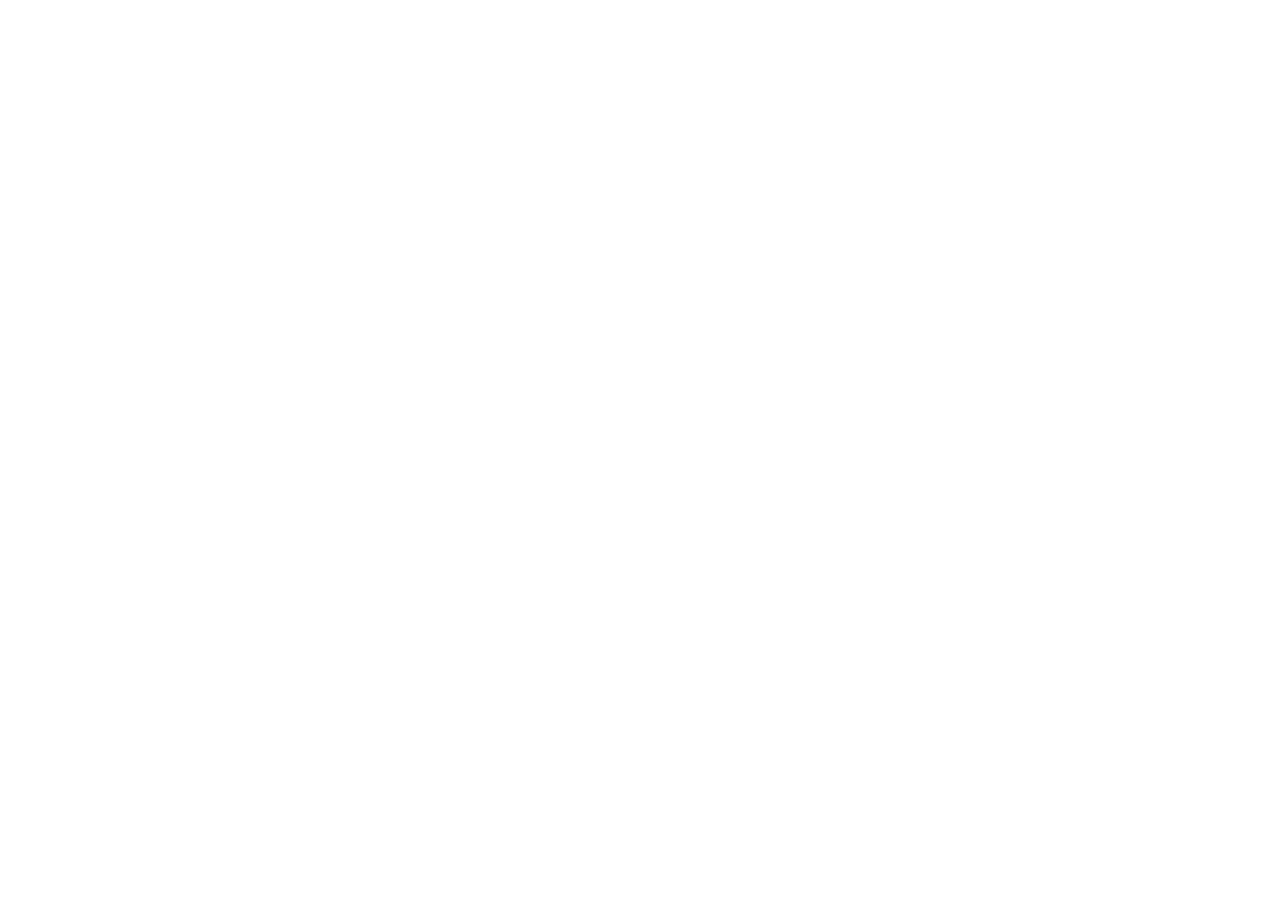
==== nosotros.html @ f30ee593 "Link between each pages and use css stylesheet" ====
<!DOCTYPE html>
<html lang="en">
<head>
    <meta charset="UTF-8">
    <meta name="viewport" content="width=device-width, initial-scale=1.0">
    <meta http-equiv="X-UA-Compatible" content="ie=edge">
    <title>Nosotros</title>
    <link rel="stylesheet" href="./css/main.css">
</head>
<body>
    
</body>
</html>
---- css/main.css ----
body {
    box-sizing:border-box;
    margin: 0 auto;
}

ul {
    list-style-type: none;
}

li {
    float:left;
    margin-left: 10px;
}

.navbar {
    position: sticky;
}
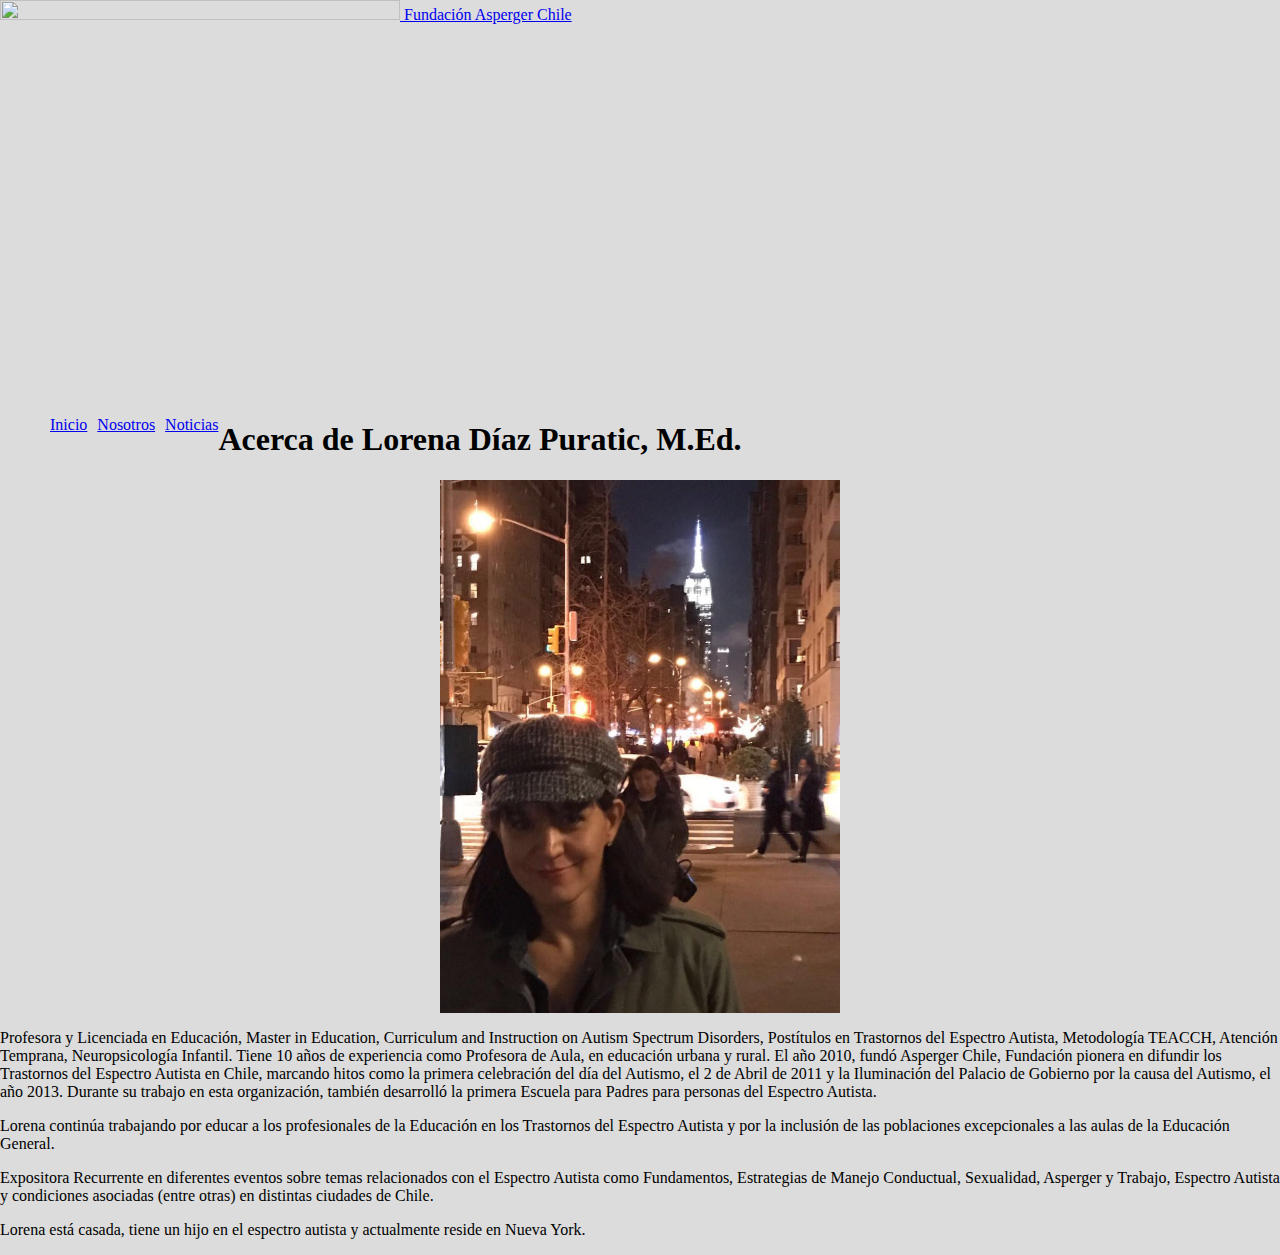
==== commit 46a226c3: "Nosotros page done, still need some style corrections" ====
--- a/nosotros.html
+++ b/nosotros.html
@@ -5,9 +5,73 @@
     <meta name="viewport" content="width=device-width, initial-scale=1.0">
     <meta http-equiv="X-UA-Compatible" content="ie=edge">
     <title>Nosotros</title>
+    <link rel="stylesheet" href="https://stackpath.bootstrapcdn.com/bootstrap/4.1.1/css/bootstrap.min.css" integrity="sha384-WskhaSGFgHYWDcbwN70/dfYBj47jz9qbsMId/iRN3ewGhXQFZCSftd1LZCfmhktB"
+        crossorigin="anonymous">
     <link rel="stylesheet" href="./css/main.css">
 </head>
 <body>
+    <nav class="navbar navbar-expand-lg navbar-light bg-light">
+        <a class="navbar-brand" href="#">
+            <img src="/docs/4.1/assets/brand/bootstrap-solid.svg" width="30" height="30" class="d-inline-block align-top" alt=""> Fundación Asperger Chile
+        </a>
     
+        <div class="collapse navbar-collapse" id="navbarSupportedContent">
+            <ul class="navbar-nav ml-auto">
+                <li class="nav-item">
+                    <a class="nav-link" href="index.html">Inicio</a>
+                </li>
+                <li class="nav-item">
+                    <a class="nav-link" href="#">Nosotros</a>
+                </li>
+                <li class="nav-item">
+                    <a class="nav-link" href="noticias.html">Noticias</a>
+                </li>
+                <!-- <li class="nav-item dropdown">
+                        <a class="nav-link dropdown-toggle" href="#" id="navbarDropdown" role="button" data-toggle="dropdown" aria-haspopup="true"
+                            aria-expanded="false">
+                            Dropdown
+                        </a>
+                        <div class="dropdown-menu" aria-labelledby="navbarDropdown">
+                            <a class="dropdown-item" href="#">Action</a>
+                            <a class="dropdown-item" href="#">Another action</a>
+                            <div class="dropdown-divider"></div>
+                            <a class="dropdown-item" href="#">Something else here</a>
+                        </div>
+                    </li> -->
+            </ul>
+        </div>
+    </nav>
+
+    <div class="container">
+        <div class="row">
+            <div class="col-md-9 p-4 text-center">
+                <h1 class="mb-4">Acerca de Lorena Díaz Puratic, M.Ed.</h1>
+                <img class="align-image" src="./images/lorena-diaz.jpg" alt="">
+                <div class="text-center p-4">
+                    <p>Profesora y Licenciada en Educación, Master in Education, Curriculum and Instruction on Autism Spectrum Disorders, Postítulos
+                        en Trastornos del Espectro Autista, Metodología TEACCH, Atención Temprana, Neuropsicología Infantil. Tiene 10 años de
+                        experiencia como Profesora de Aula, en educación urbana y rural. El año 2010, fundó Asperger Chile, Fundación pionera
+                        en difundir los Trastornos del Espectro Autista en Chile, marcando hitos como la primera celebración del día del Autismo,
+                        el 2 de Abril de 2011 y la Iluminación del Palacio de Gobierno por la causa del Autismo, el año 2013. Durante su trabajo
+                        en esta organización, también desarrolló la primera Escuela para Padres para personas del Espectro Autista.</p>
+                    <p>Lorena continúa trabajando por educar a los profesionales de la Educación en los Trastornos del Espectro Autista y por la
+                        inclusión de las poblaciones excepcionales a las aulas de la Educación General.</p>
+                    <p>Expositora Recurrente en diferentes eventos sobre temas relacionados con el Espectro Autista como Fundamentos, Estrategias
+                        de Manejo Conductual, Sexualidad, Asperger y Trabajo, Espectro Autista y condiciones asociadas (entre otras) en distintas
+                        ciudades de Chile.</p>
+                    <p>Lorena está casada, tiene un hijo en el espectro autista y actualmente reside en Nueva York.</p>
+                </div>
+            </div>
+            <div class="col-md-3">
+
+            </div>
+        </div>
+    </div>
+    <script src="https://code.jquery.com/jquery-3.3.1.slim.min.js" integrity="sha384-q8i/X+965DzO0rT7abK41JStQIAqVgRVzpbzo5smXKp4YfRvH+8abtTE1Pi6jizo"
+        crossorigin="anonymous"></script>
+    <script src="https://cdnjs.cloudflare.com/ajax/libs/popper.js/1.14.3/umd/popper.min.js" integrity="sha384-ZMP7rVo3mIykV+2+9J3UJ46jBk0WLaUAdn689aCwoqbBJiSnjAK/l8WvCWPIPm49"
+        crossorigin="anonymous"></script>
+    <script src="https://stackpath.bootstrapcdn.com/bootstrap/4.1.1/js/bootstrap.min.js" integrity="sha384-smHYKdLADwkXOn1EmN1qk/HfnUcbVRZyYmZ4qpPea6sjB/pTJ0euyQp0Mk8ck+5T"
+        crossorigin="anonymous"></script>
 </body>
 </html>--- a/css/main.css
+++ b/css/main.css
@@ -1,6 +1,7 @@
 body {
     box-sizing:border-box;
     margin: 0 auto;
+    background-color: gainsboro;
 }
 
 ul {
@@ -12,6 +13,14 @@
     margin-left: 10px;
 }
 
-.navbar {
-    position: sticky;
+img {
+    width: 400px;
+    height: auto;
+}
+
+.align-image {
+    clear: both;
+    display: block;
+    margin-left: auto;
+    margin-right: auto;
 }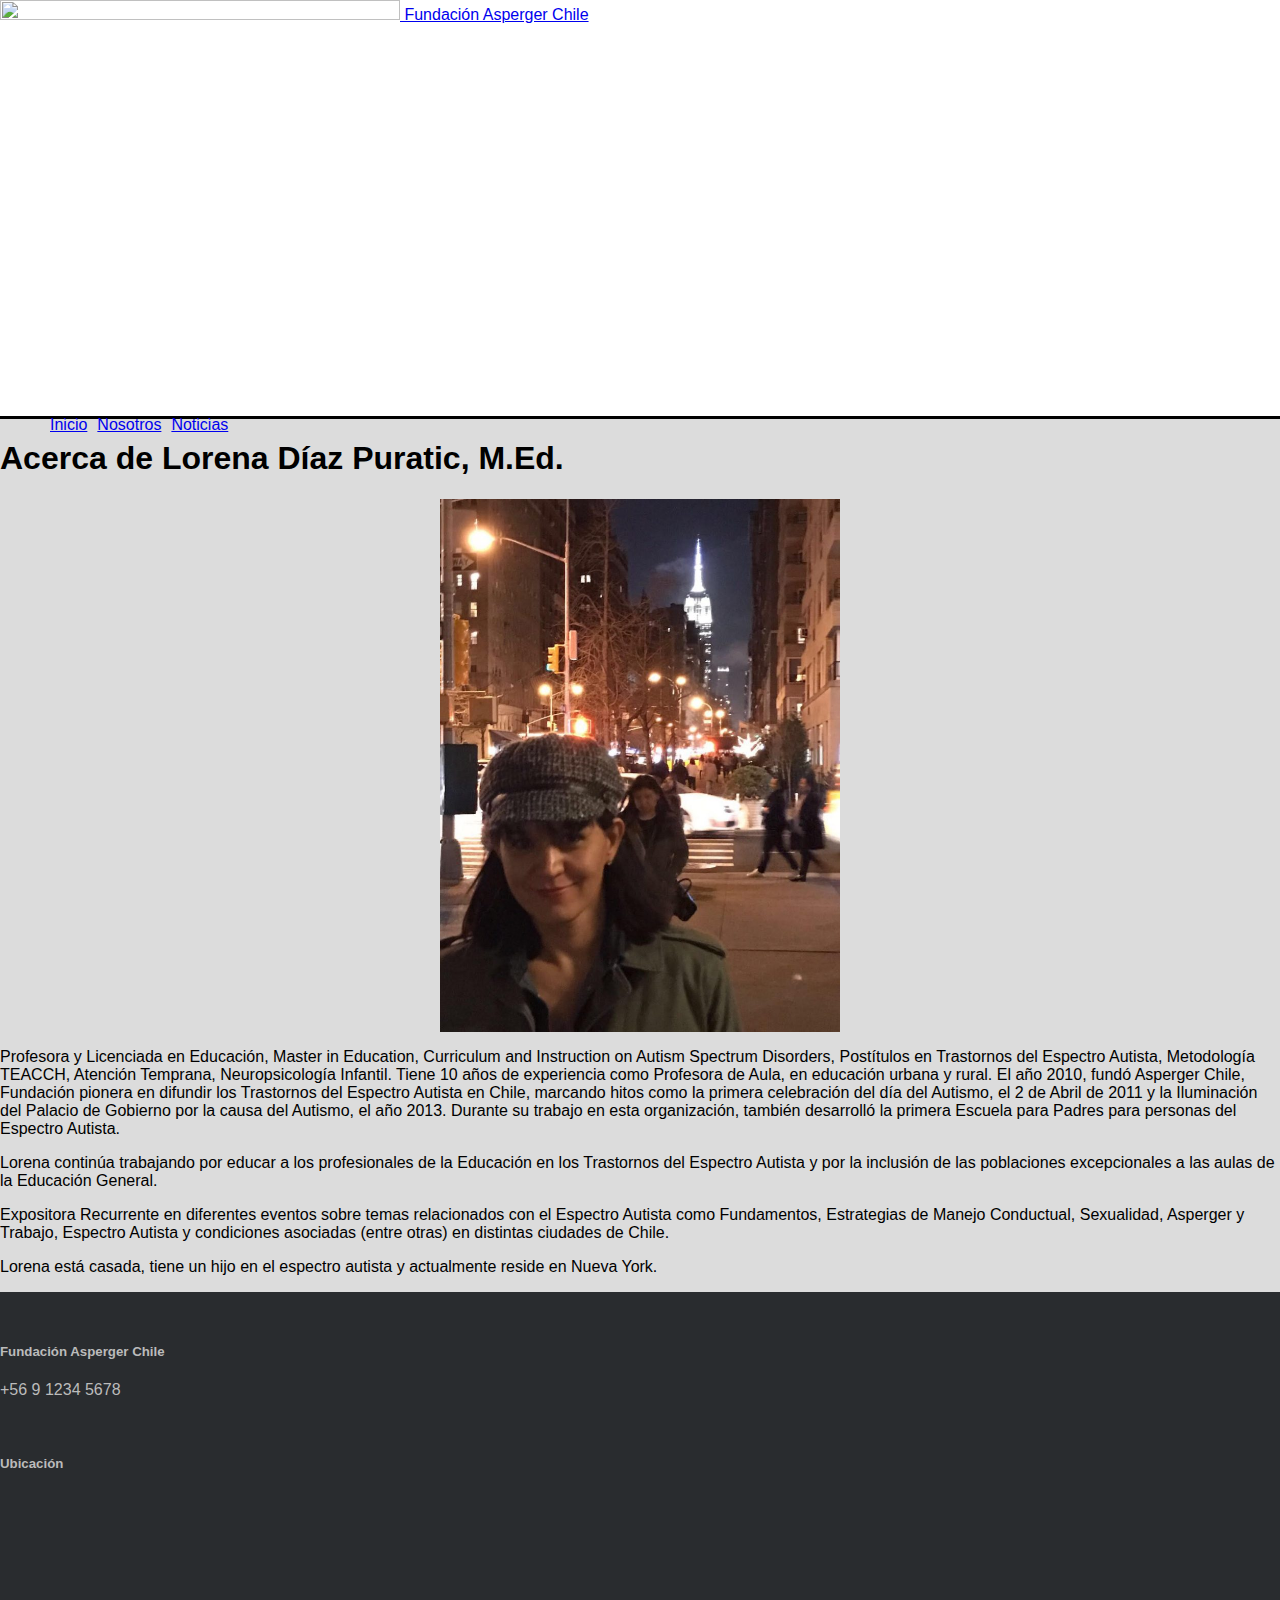
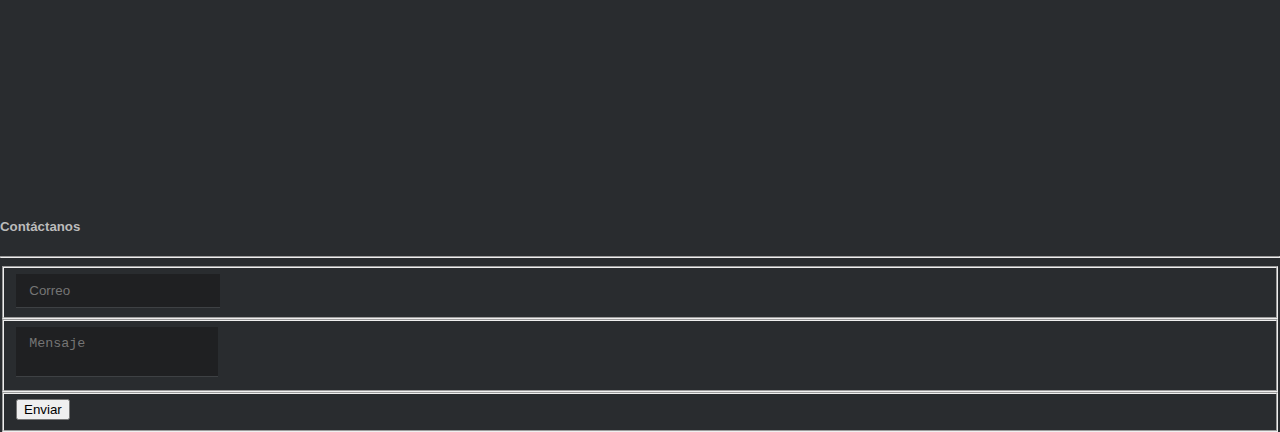
==== commit 298e1059: "Footer done" ====
--- a/nosotros.html
+++ b/nosotros.html
@@ -7,6 +7,8 @@
     <title>Nosotros</title>
     <link rel="stylesheet" href="https://stackpath.bootstrapcdn.com/bootstrap/4.1.1/css/bootstrap.min.css" integrity="sha384-WskhaSGFgHYWDcbwN70/dfYBj47jz9qbsMId/iRN3ewGhXQFZCSftd1LZCfmhktB"
         crossorigin="anonymous">
+        <link rel="stylesheet" href="https://use.fontawesome.com/releases/v5.0.9/css/all.css" integrity="sha384-5SOiIsAziJl6AWe0HWRKTXlfcSHKmYV4RBF18PPJ173Kzn7jzMyFuTtk8JA7QQG1"
+            crossorigin="anonymous">
     <link rel="stylesheet" href="./css/main.css">
 </head>
 <body>
@@ -44,9 +46,9 @@
 
     <div class="container">
         <div class="row">
-            <div class="col-md-9 p-4 text-center">
+            <div class="col-md-12 p-4 text-center">
                 <h1 class="mb-4">Acerca de Lorena Díaz Puratic, M.Ed.</h1>
-                <img class="align-image" src="./images/lorena-diaz.jpg" alt="">
+                <img class="align-image rounded-circle" src="./images/lorena-diaz.jpg" alt="Lorena">
                 <div class="text-center p-4">
                     <p>Profesora y Licenciada en Educación, Master in Education, Curriculum and Instruction on Autism Spectrum Disorders, Postítulos
                         en Trastornos del Espectro Autista, Metodología TEACCH, Atención Temprana, Neuropsicología Infantil. Tiene 10 años de
@@ -67,6 +69,57 @@
             </div>
         </div>
     </div>
+
+    <footer class="footer">
+        <div class="container">
+            <div class="row">
+                <div class="col-md-4">
+                    <h5>Fundación Asperger Chile</h5>
+                    <p>
+                        <i class="fas fa-phone-square"></i> +56 9 1234 5678</p>
+                    <ul class="nav nav-inline">
+                        <li class="nav-item">
+                            <a href="https://www.facebook.com/pages/Fundacion-Asperger-Chile/374651979381907">
+                                <i class="fab fa-facebook-square fa-2x"></i>
+                            </a>
+                        </li>
+                        <li class="nav-item">
+                            <a href="https://twitter.com/Aspergerchile_F">
+                                <i class="fab fa-twitter fa-2x"></i>
+                            </a>
+                        </li>
+                        <li class="nav-item">
+                            <a href="https://www.instagram.com/aspergerchile_f/?hl=en">
+                                <i class="fab fa-instagram fa-2x"></i>
+                            </a>
+                        </li>
+                    </ul>
+                    <br>
+                </div>
+                <div class="col-md-4">
+                    <h5>Ubicación</h5>
+                    <iframe src="https://www.google.com/maps/embed?pb=!1m18!1m12!1m3!1d3329.8911926988944!2d-70.60226988480132!3d-33.42608098078097!2m3!1f0!2f0!3f0!3m2!1i1024!2i768!4f13.1!3m3!1m2!1s0x9662cf6d6fd329a9%3A0xdb680e18022d2ab9!2sFundacion+Asperger+Chile!5e0!3m2!1ses-419!2scl!4v1527475999223"
+                        width="350" height="300" frameborder="0" style="border:0" allowfullscreen></iframe>
+                </div>
+                <div class="col-md-4">
+                    <h5>Contáctanos</h5>
+                    <hr>
+                    <form>
+                        <fieldset class="form-group">
+                            <input type="email" class="form-control" id="exampleInputEmail1" placeholder="Correo">
+                        </fieldset>
+                        <fieldset class="form-group">
+                            <textarea class="form-control" id="exampleMessage" placeholder="Mensaje"></textarea>
+                        </fieldset>
+                        <fieldset class="form-group text-xs-right">
+                            <button type="button" class="btn btn-secondary-outline btn-lg">Enviar</button>
+                        </fieldset>
+                    </form>
+                </div>
+            </div>
+        </div>
+    </footer>
+
     <script src="https://code.jquery.com/jquery-3.3.1.slim.min.js" integrity="sha384-q8i/X+965DzO0rT7abK41JStQIAqVgRVzpbzo5smXKp4YfRvH+8abtTE1Pi6jizo"
         crossorigin="anonymous"></script>
     <script src="https://cdnjs.cloudflare.com/ajax/libs/popper.js/1.14.3/umd/popper.min.js" integrity="sha384-ZMP7rVo3mIykV+2+9J3UJ46jBk0WLaUAdn689aCwoqbBJiSnjAK/l8WvCWPIPm49"
--- a/css/main.css
+++ b/css/main.css
@@ -1,7 +1,74 @@
 body {
+    font-family: 'Alegreya Sans', sans-serif;
+}
+
+/* Sticky footer position and size
+-------------------------------------------------- */
+
+html {
+    position: relative;
+    min-height: 100%;
+}
+
+body {
+    /* Margin bottom by footer height */
+    margin-bottom: 300px;
     box-sizing:border-box;
     margin: 0 auto;
     background-color: gainsboro;
+}
+
+.footer {
+    bottom: 0;
+    width: 100%;
+    /* Set the fixed height of the footer here */
+    height: auto;
+}
+
+/* Taller footer on small screens */
+
+@media (max-width: 34em) {
+    body {
+        margin-bottom: 500px;
+    }
+    .footer {
+        height: 500px;
+    }
+}
+
+/* Sticky footer style and color
+-------------------------------------------------- */
+
+footer {
+    padding-top: 30px;
+    background-color: #292c2f;
+    color: #bbb;
+}
+
+footer a {
+    color: #999;
+    text-decoration: none;
+}
+
+footer a:hover,
+footer a:focus {
+    color: #aaa;
+    text-decoration: none;
+    border-bottom: 1px dotted #999;
+}
+
+footer .form-control {
+    background-color: #1f2022;
+    box-shadow: 0 1px 0 0 rgba(255, 255, 255, 0.1);
+    border: none;
+    resize: none;
+    color: #d1d2d2;
+    padding: 0.7em 1em;
+}
+
+.bg-light {
+    background-color: #fff !important;
+    border-bottom: 3px solid black;
 }
 
 ul {
@@ -23,4 +90,14 @@
     display: block;
     margin-left: auto;
     margin-right: auto;
-}+}
+
+.relevant-news {
+    background-color: #fff;
+    border-top: 1px solid black;
+    border-bottom: 1px solid black;
+}
+
+.logo {
+    width: 35px;
+}
